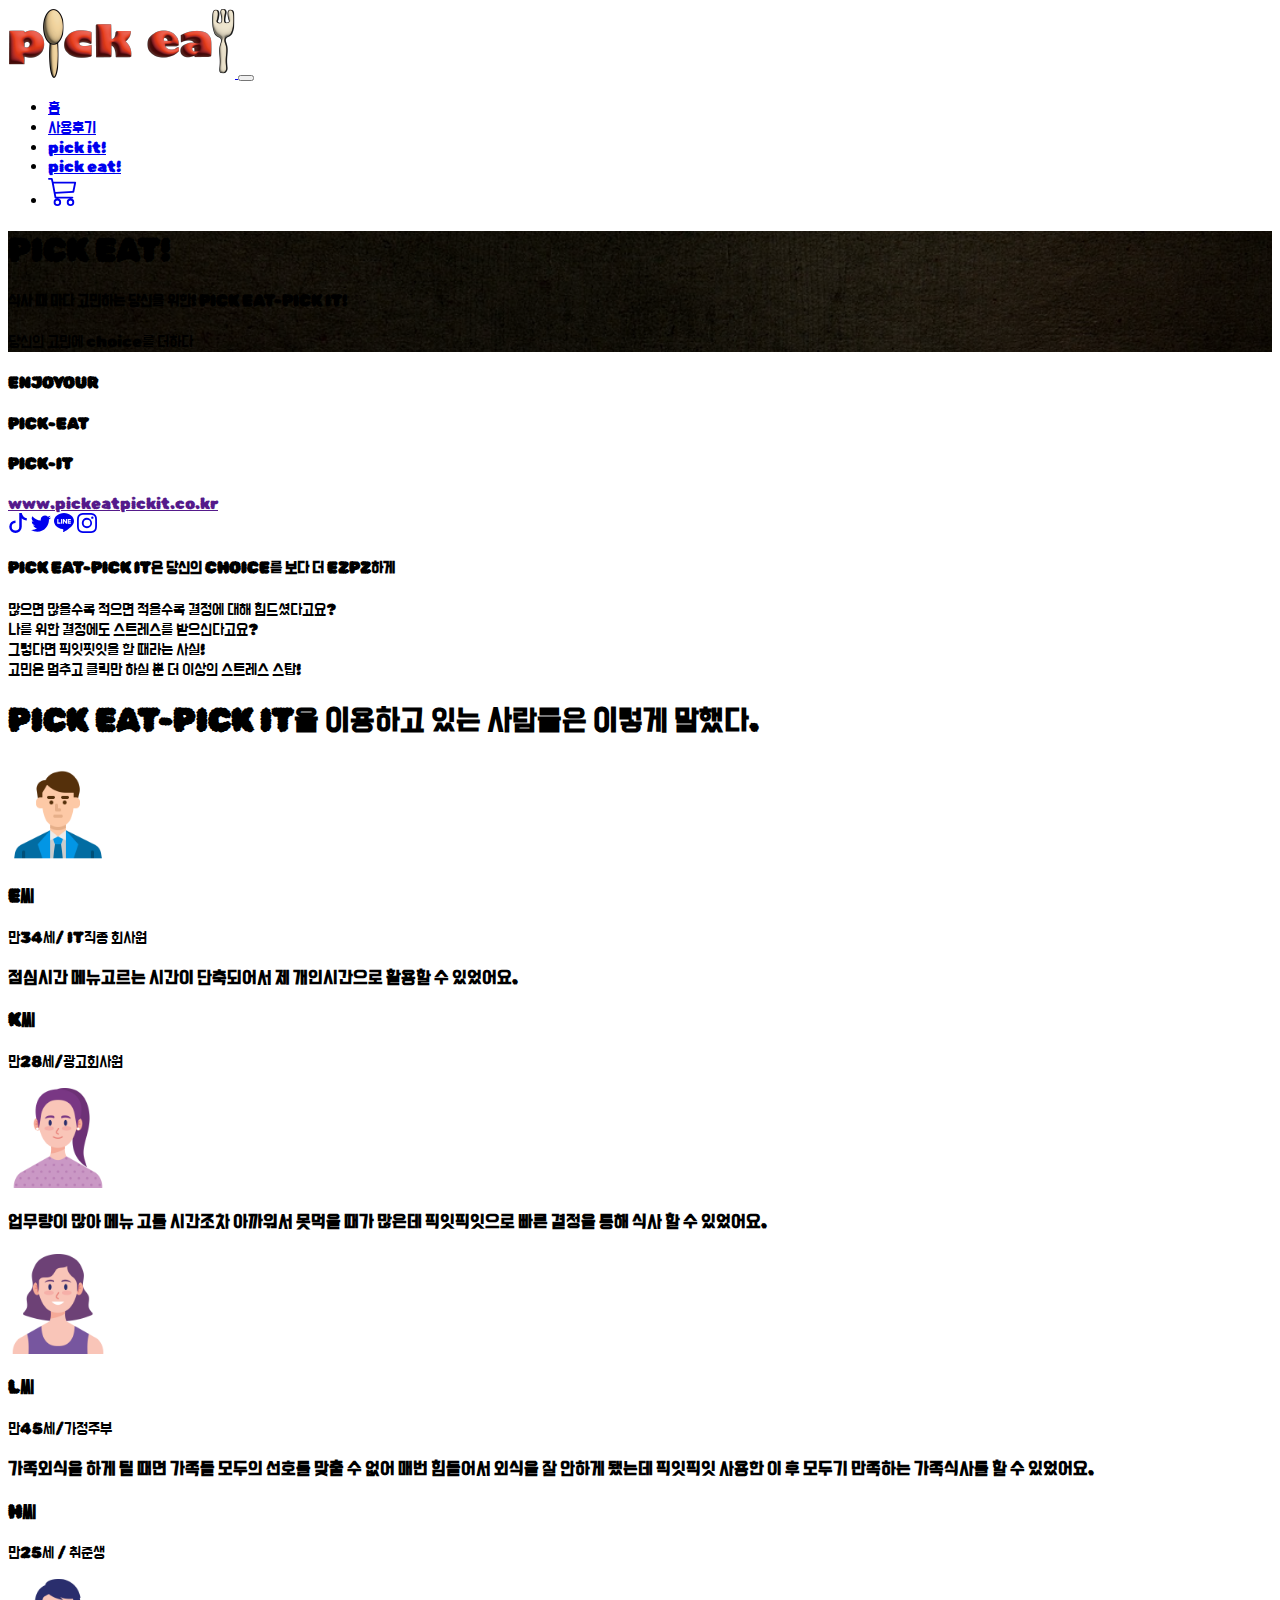
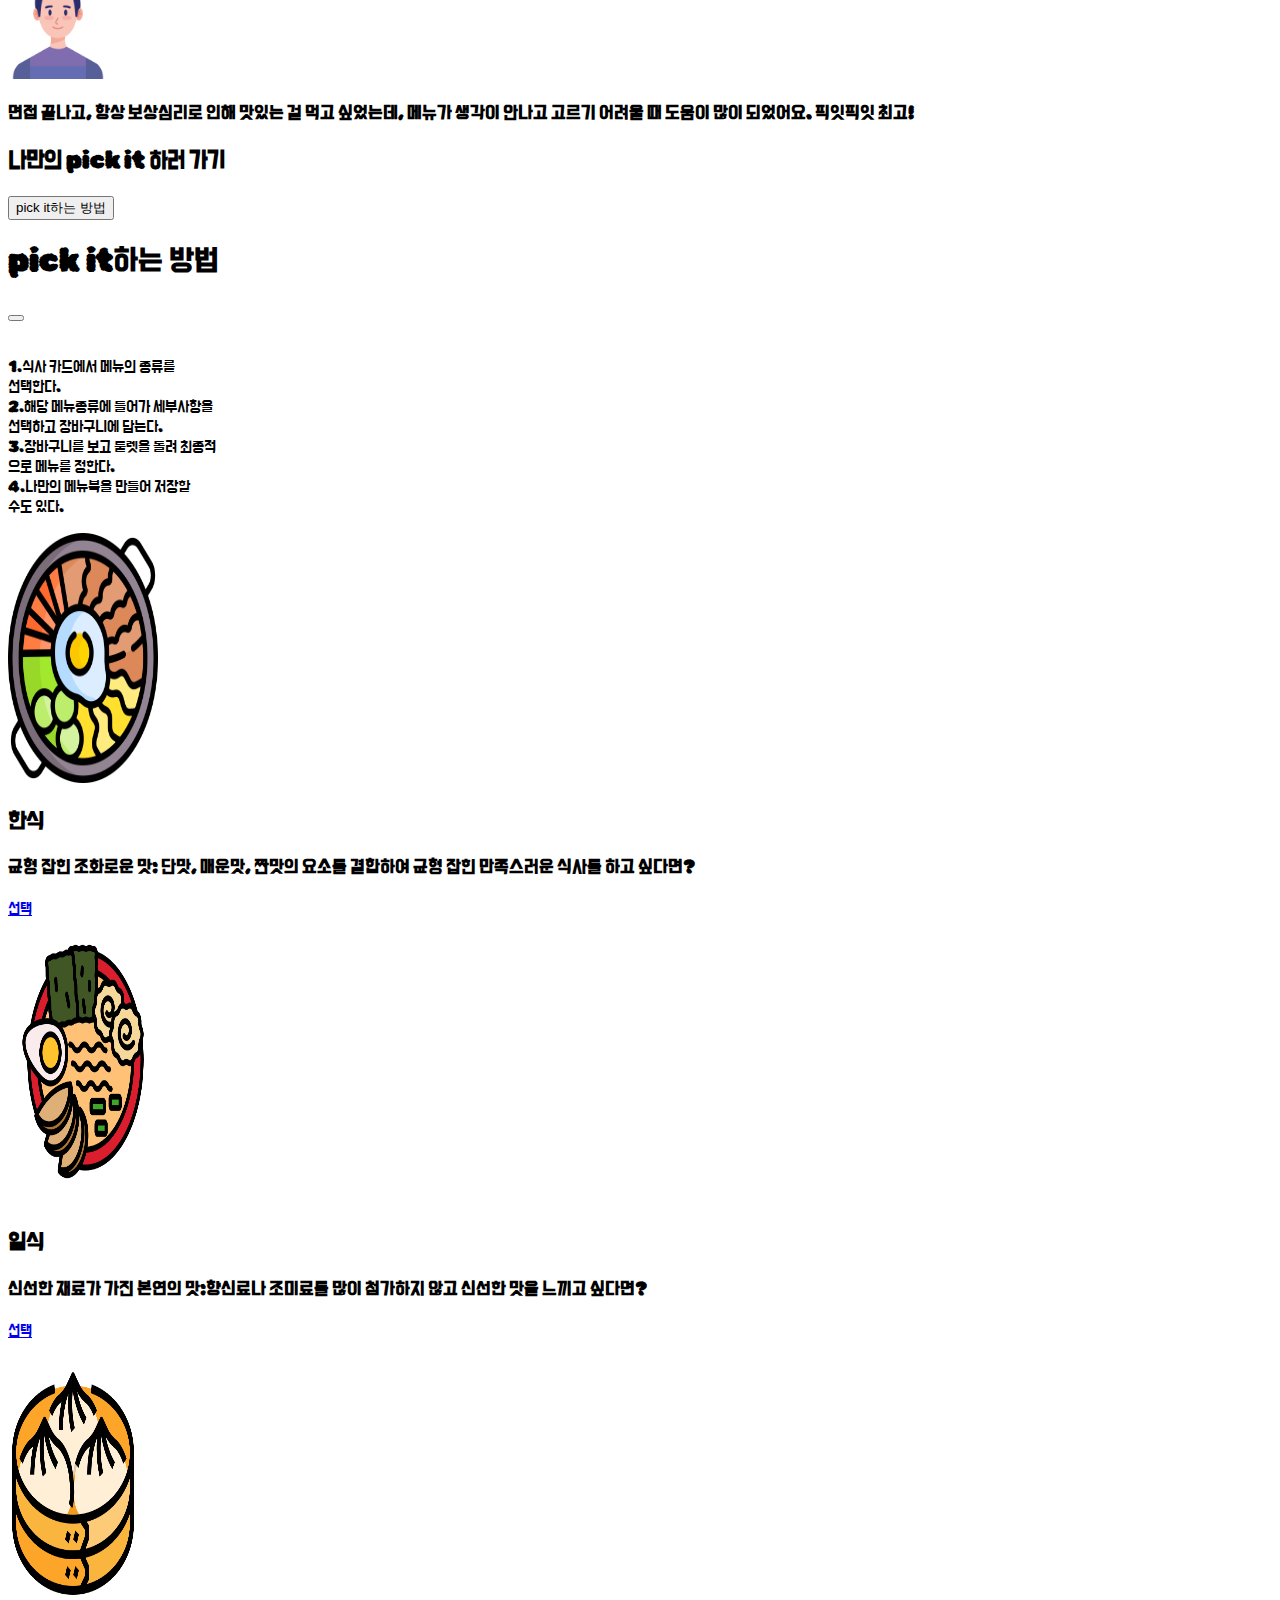
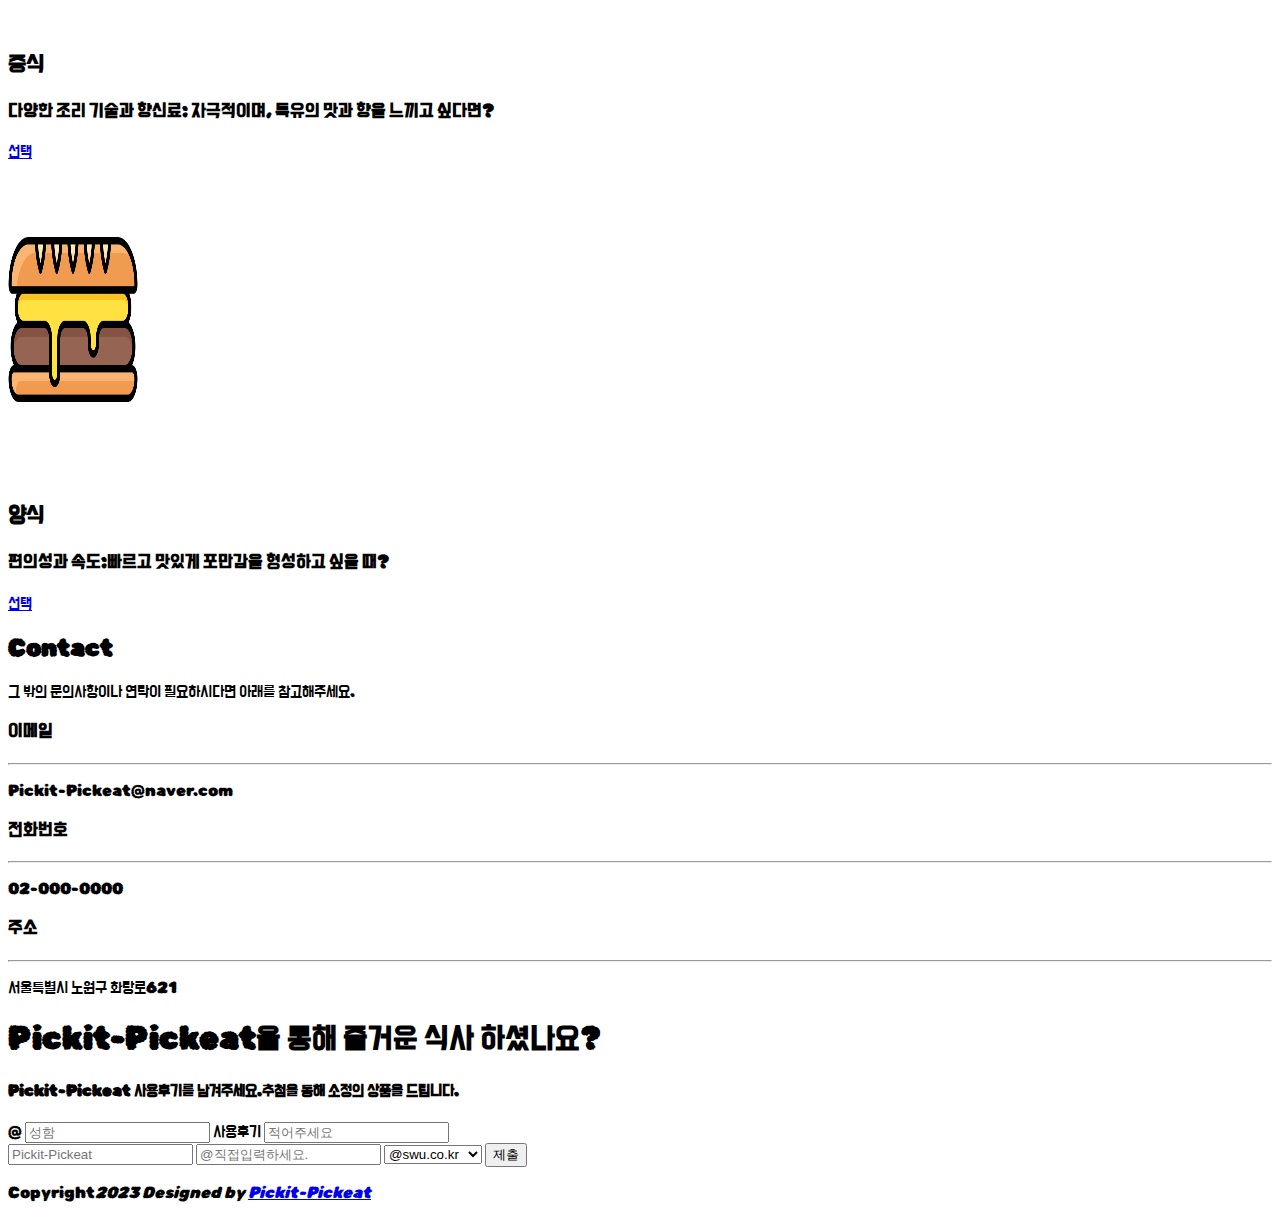
==== index.html @ c5612afc "Add files via upload" ====
<!doctype html>
<html lang="ko">
  <head>
    <meta charset="utf-8">
    <meta name="viewport" content="width=device-width, initial-scale=1">
    <title>PICK EAT!</title>
    <link href="https://cdn.jsdelivr.net/npm/bootstrap@5.3.1/dist/css/bootstrap.min.css" rel="stylesheet" integrity="sha384-4bw+/aepP/YC94hEpVNVgiZdgIC5+VKNBQNGCHeKRQN+PtmoHDEXuppvnDJzQIu9" crossorigin="anonymous">
   <link rel="stylesheet" href="style.css">

   <link rel="preconnect" href="https://fonts.googleapis.com">
   <link rel="preconnect" href="https://fonts.gstatic.com" crossorigin>
   <link href="https://fonts.googleapis.com/css2?family=Gugi&family=Noto+Sans+KR:wght@400;700&display=swap"
       rel="stylesheet">
       <link rel="preconnect" href="https://fonts.googleapis.com">
<link rel="preconnect" href="https://fonts.gstatic.com" crossorigin>
<link href="https://fonts.googleapis.com/css2?family=Concert+One&family=Gugi&family=Rubik+Bubbles&display=swap" rel="stylesheet">
<link rel="preconnect" href="https://fonts.googleapis.com">
<link rel="preconnect" href="https://fonts.gstatic.com" crossorigin>
<link href="https://fonts.googleapis.com/css2?family=Concert+One&family=Gaegu&family=Gugi&family=Rubik+Bubbles&display=swap" rel="stylesheet">
<link rel="preconnect" href="https://fonts.googleapis.com">
<link rel="preconnect" href="https://fonts.gstatic.com" crossorigin>
<link href="https://fonts.googleapis.com/css2?family=Bagel+Fat+One&family=Concert+One&family=Gaegu&family=Gugi&family=Rubik+Bubbles&display=swap" rel="stylesheet">
<link rel="preconnect" href="https://fonts.googleapis.com">
<link rel="preconnect" href="https://fonts.gstatic.com" crossorigin>
<link href="https://fonts.googleapis.com/css2?family=Bagel+Fat+One&family=Concert+One&family=Do+Hyeon&family=Gaegu&family=Gugi&family=Rubik+Bubbles&display=swap" rel="stylesheet">
</head>
  <body>
    <nav class="navbar navbar-expand-md bg-warning navbar-warning fixed-top">
      <div class="container">

          <a class="nav-link" href="index.html"id="home">
              <img src="fhrh.png" alt="로고">
                  </a>

          <button class="navbar-toggler" type="button" data-bs-toggle="collapse" data-bs-target="#nav-menu"
              aria-controls="nav-menu" aria-expanded="false" aria-label="메뉴">
              <span class="navbar-toggler-icon"></span>
          </button>

          <div class="collapse navbar-collapse" id="nav-menu">
              <ul class="navbar-nav ms-auto my-2">
                  <li class="nav-item"><a class="nav-link" href="index.html" >홈</a></li>
                  <li class="nav-item"><a class="nav-link" href="#review" >사용후기</a></li>
                  <li class="nav-item"><a class="nav-link" href="#pickit">pick it!</a></li>
                  <li class="nav-item"><a class="nav-link" href="#pickeat">pick eat!</a></li>
                  <li class="nav-item"><a class="nav-link"  href="장바구니.html" target="_self"><svg xmlns="http://www.w3.org/2000/svg" width="30" height="30" fill="currentColor" class="bi bi-cart3" viewBox="0 0 16 16">
                    <path d="M0 1.5A.5.5 0 0 1 .5 1H2a.5.5 0 0 1 .485.379L2.89 3H14.5a.5.5 0 0 1 .49.598l-1 5a.5.5 0 0 1-.465.401l-9.397.472L4.415 11H13a.5.5 0 0 1 0 1H4a.5.5 0 0 1-.491-.408L2.01 3.607 1.61 2H.5a.5.5 0 0 1-.5-.5zM3.102 4l.84 4.479 9.144-.459L13.89 4H3.102zM5 12a2 2 0 1 0 0 4 2 2 0 0 0 0-4zm7 0a2 2 0 1 0 0 4 2 2 0 0 0 0-4zm-7 1a1 1 0 1 1 0 2 1 1 0 0 1 0-2zm7 0a1 1 0 1 1 0 2 1 1 0 0 1 0-2z"/>
                  </svg></a></li>
              </ul>
          </div>
      </div>
  </nav>


  <header class="vh-100 text-white d-flex flex-column justify-content-center align-items-center" id="home">
    <h1 class="display-3 fw-bold mb-5">PICK EAT!</h1>
    <h4 class="fs-2 mb-3">식사 때 마다 고민하는 당신을 위한! PICK EAT-PICK IT!</h4>
    <p class="lead mb-5">당신의 고민에 choice를 더하다</p>
  </header>

<section class="container py-5" id="sns-links">
<div class="container text-start py-5">
  <div class="row">
   <div class="col-4 fw-bold"> <h4>ENJOYOUR</h4>
    <h4 >PICK-EAT</h4>
    <h4 >PICK-IT</h4>
    <a href="">www.pickeatpickit.co.kr</a></br>
    <a href="https://www.tiktok.com/explore" target="_blank"><svg xmlns="http://www.w3.org/2000/svg" width="20" height="20" fill="currentColor" class="bi bi-tiktok" viewBox="0 0 16 16">
      <path d="M9 0h1.98c.144.715.54 1.617 1.235 2.512C12.895 3.389 13.797 4 15 4v2c-1.753 0-3.07-.814-4-1.829V11a5 5 0 1 1-5-5v2a3 3 0 1 0 3 3V0Z"/>
    </svg></a>
    <a href="https://twitter.com/"target="_blank"><svg xmlns="http://www.w3.org/2000/svg" width="20" height="20" fill="currentColor" class="bi bi-twitter" viewBox="0 0 16 16">
      <path d="M5.026 15c6.038 0 9.341-5.003 9.341-9.334 0-.14 0-.282-.006-.422A6.685 6.685 0 0 0 16 3.542a6.658 6.658 0 0 1-1.889.518 3.301 3.301 0 0 0 1.447-1.817 6.533 6.533 0 0 1-2.087.793A3.286 3.286 0 0 0 7.875 6.03a9.325 9.325 0 0 1-6.767-3.429 3.289 3.289 0 0 0 1.018 4.382A3.323 3.323 0 0 1 .64 6.575v.045a3.288 3.288 0 0 0 2.632 3.218 3.203 3.203 0 0 1-.865.115 3.23 3.23 0 0 1-.614-.057 3.283 3.283 0 0 0 3.067 2.277A6.588 6.588 0 0 1 .78 13.58a6.32 6.32 0 0 1-.78-.045A9.344 9.344 0 0 0 5.026 15z"/>
    </svg></a>
<a href="https://line.me/ko/?utm_source=naver&utm_medium=cpc&utm_campaign=brandsearch&utm_content=homelink"target="_blank"><svg xmlns="http://www.w3.org/2000/svg" width="20" height="20" fill="currentColor" class="bi bi-line" viewBox="0 0 16 16">
  <path d="M8 0c4.411 0 8 2.912 8 6.492 0 1.433-.555 2.723-1.715 3.994-1.678 1.932-5.431 4.285-6.285 4.645-.83.35-.734-.197-.696-.413l.003-.018.114-.685c.027-.204.055-.521-.026-.723-.09-.223-.444-.339-.704-.395C2.846 12.39 0 9.701 0 6.492 0 2.912 3.59 0 8 0ZM5.022 7.686H3.497V4.918a.156.156 0 0 0-.155-.156H2.78a.156.156 0 0 0-.156.156v3.486c0 .041.017.08.044.107v.001l.002.002.002.002a.154.154 0 0 0 .108.043h2.242c.086 0 .155-.07.155-.156v-.56a.156.156 0 0 0-.155-.157Zm.791-2.924a.156.156 0 0 0-.156.156v3.486c0 .086.07.155.156.155h.562c.086 0 .155-.07.155-.155V4.918a.156.156 0 0 0-.155-.156h-.562Zm3.863 0a.156.156 0 0 0-.156.156v2.07L7.923 4.832a.17.17 0 0 0-.013-.015v-.001a.139.139 0 0 0-.01-.01l-.003-.003a.092.092 0 0 0-.011-.009h-.001L7.88 4.79l-.003-.002a.029.029 0 0 0-.005-.003l-.008-.005h-.002l-.003-.002-.01-.004-.004-.002a.093.093 0 0 0-.01-.003h-.002l-.003-.001-.009-.002h-.006l-.003-.001h-.004l-.002-.001h-.574a.156.156 0 0 0-.156.155v3.486c0 .086.07.155.156.155h.56c.087 0 .157-.07.157-.155v-2.07l1.6 2.16a.154.154 0 0 0 .039.038l.001.001.01.006.004.002a.066.066 0 0 0 .008.004l.007.003.005.002a.168.168 0 0 0 .01.003h.003a.155.155 0 0 0 .04.006h.56c.087 0 .157-.07.157-.155V4.918a.156.156 0 0 0-.156-.156h-.561Zm3.815.717v-.56a.156.156 0 0 0-.155-.157h-2.242a.155.155 0 0 0-.108.044h-.001l-.001.002-.002.003a.155.155 0 0 0-.044.107v3.486c0 .041.017.08.044.107l.002.003.002.002a.155.155 0 0 0 .108.043h2.242c.086 0 .155-.07.155-.156v-.56a.156.156 0 0 0-.155-.157H11.81v-.589h1.525c.086 0 .155-.07.155-.156v-.56a.156.156 0 0 0-.155-.157H11.81v-.589h1.525c.086 0 .155-.07.155-.156Z"/>
</svg></a>
<a href="https://www.instagram.com/"><svg xmlns="http://www.w3.org/2000/svg" width="20" height="20" fill="currentColor" class="bi bi-instagram" viewBox="0 0 16 16">
  <path d="M8 0C5.829 0 5.556.01 4.703.048 3.85.088 3.269.222 2.76.42a3.917 3.917 0 0 0-1.417.923A3.927 3.927 0 0 0 .42 2.76C.222 3.268.087 3.85.048 4.7.01 5.555 0 5.827 0 8.001c0 2.172.01 2.444.048 3.297.04.852.174 1.433.372 1.942.205.526.478.972.923 1.417.444.445.89.719 1.416.923.51.198 1.09.333 1.942.372C5.555 15.99 5.827 16 8 16s2.444-.01 3.298-.048c.851-.04 1.434-.174 1.943-.372a3.916 3.916 0 0 0 1.416-.923c.445-.445.718-.891.923-1.417.197-.509.332-1.09.372-1.942C15.99 10.445 16 10.173 16 8s-.01-2.445-.048-3.299c-.04-.851-.175-1.433-.372-1.941a3.926 3.926 0 0 0-.923-1.417A3.911 3.911 0 0 0 13.24.42c-.51-.198-1.092-.333-1.943-.372C10.443.01 10.172 0 7.998 0h.003zm-.717 1.442h.718c2.136 0 2.389.007 3.232.046.78.035 1.204.166 1.486.275.373.145.64.319.92.599.28.28.453.546.598.92.11.281.24.705.275 1.485.039.843.047 1.096.047 3.231s-.008 2.389-.047 3.232c-.035.78-.166 1.203-.275 1.485a2.47 2.47 0 0 1-.599.919c-.28.28-.546.453-.92.598-.28.11-.704.24-1.485.276-.843.038-1.096.047-3.232.047s-2.39-.009-3.233-.047c-.78-.036-1.203-.166-1.485-.276a2.478 2.478 0 0 1-.92-.598 2.48 2.48 0 0 1-.6-.92c-.109-.281-.24-.705-.275-1.485-.038-.843-.046-1.096-.046-3.233 0-2.136.008-2.388.046-3.231.036-.78.166-1.204.276-1.486.145-.373.319-.64.599-.92.28-.28.546-.453.92-.598.282-.11.705-.24 1.485-.276.738-.034 1.024-.044 2.515-.045v.002zm4.988 1.328a.96.96 0 1 0 0 1.92.96.96 0 0 0 0-1.92zm-4.27 1.122a4.109 4.109 0 1 0 0 8.217 4.109 4.109 0 0 0 0-8.217zm0 1.441a2.667 2.667 0 1 1 0 5.334 2.667 2.667 0 0 1 0-5.334z"/>
</svg></a></div>
   <div class="col-6 lead text-muted text-end" ><h4>PICK EAT-PICK IT은 당신의 CHOICE를 보다 더 EZPZ하게</h4>
  <p>많으면 많을수록 적으면 적을수록 결정에 대해 힘드셨다고요? </br>나를 위한 결정에도 스트레스를 받으신다고요? </br>그렇다면 픽잇핏잇을 할 때라는 사실! </br>고민은 멈추고 클릭만 하실 뿐 더 이상의 스트레스 스탑!</p></div>
</section>
    <section class="container overflow-hidden py-5" id="review">
      <div class="container text-start py-5">
    <h1 class="display-6 fw-bold mb-3 text-center">PICK EAT-PICK IT을 이용하고 있는 사람들은 이렇게 말했다.</h1>
      </div>
      <div class="row mb-5 g-4">
      <div class="col-md-6">
          <div class="card-hover shadow rounded p-4">
              <div class="d-flex align-items-center py-3">
                  <img src="bussiness-man.png" width="100" height="100" class="rounded-circle">
                  <div class="ms-3">
                      <h3 class="fw-bold">E씨</h3>
                      <p class="text-muted">만34세/ IT직종 회사원</p>
                  </div>
              </div>
              <h3>점심시간 메뉴고르는 시간이 단축되어서 제 개인시간으로 활용할 수 있었어요.</h3>
          </div>
      </div>
      <div class="col-md-6">
          <div class="card-hover shadow rounded p-4">
              <div class="d-flex justify-content-end align-items-center py-3">
                  <div class="text-end me-3">
                      <h3 class="fw-bold">K씨</h3>
                      <p class="text-muted">만28세/광고회사원</p>
                  </div>
                  <img src="girl.png" alt="서비스 2"width="100" height="100" class="rounded-circle">
              </div>
              <h3>업무량이 많아 메뉴 고를 시간조차 아까워서 못먹을 때가 많은데 픽잇픽잇으로 빠른 결정을 통해 식사 할 수 있었어요. </h3>
          </div>
      </div>

      <div class="col-md-6">
        <div class="card-hover shadow rounded p-4">
            <div class="d-flex align-items-center py-3">
                <img src="girl (2).png" width="100" height="100" alt="서비스 3" class="rounded-circle">
                <div class="ms-3">
                    <h3 class="fw-bold">L씨</h3>
                    <p class="text-muted">만45세/가정주부</p>
                </div>
            </div>
            <h3>가족외식을 하게 될 때면 가족들 모두의 선호를 맞출 수 없어 매번 힘들어서 외식을 잘 안하게 됐는데 픽잇픽잇 사용한 이 후 모두기 만족하는 가족식사를 할 수 있었어요.</h3>
        </div>
    </div>

   <div class="col-md-6">
    <div class="card-hover shadow rounded p-4">
        <div class="d-flex justify-content-end align-items-center py-3">
            <div class="text-end me-3">
                <h3 class="fw-bold">H씨</h3>
                <p class="text-muted">만25세 / 취준생</p>
            </div>
            <img src="boy.png"width="100" height="100"  alt="서비스 4" class="rounded-circle">
        </div>
        <h3>면접 끝나고, 항상 보상심리로 인해 맛있는 걸 먹고 싶었는데, 메뉴가 생각이 안나고 고르기 어려울 때 도움이 많이 되었어요. 픽잇픽잇 최고!</h3>
    </div>
</div>
</div>
</section>
        
            
          
<section class="bg-dark py-5" id="pickit" >
    <div class="container overflow-hidden">
        <div class="text-center text-white py-5">
            <h2 class="fw-bold mb-3">나만의 pick it 하러 가기</h2>

            <button type="button" data-bs-toggle="modal" data-bs-target="#bestmenuModal"
            class="btn btn-outline-warning rounded-pill"> pick it하는 방법</button>
        <div class="modal fade" id="bestmenuModal" tabindex="-1" aria-labelledby="bestmenuModalLabel"
            aria-hidden="true">
            <div class="modal-dialog modal-sm modal-dialog-scrollable">
                <div class="modal-content">
                    <div class="modal-header">
                        <h1 class="modal-title text-dark fs-5" id="bestmenuModalLabel"> pick it하는 방법</h1>
                        <button type="button" class="btn-close" data-bs-dismiss="modal" aria-label="닫기"></button>
                    </div>
                    <div class="modal-body">
                        <img src="images/bestmenu.jpg" alt="" class="img-fluid">
                        <p class="text-muted">
                          1.식사 카드에서 메뉴의 종류를</br> 선택한다.</br>
                          2.해당 메뉴종류에 들어가 세부사항을 </br>선택하고 장바구니에 담는다.</br>
                          3.장바구니를 보고 룰렛을 돌려 최종적</br>으로 메뉴를 정한다.</br>
                          4.나만의 메뉴북을 만들어 저장할</br> 수도 있다.
                        </p>
                    
                </div>
            </div>
        </div>
        </div>
    </div>
    </div>
      <div class="row pb-5 gy-4">
          <div class="col-sm-6 col-lg">
              <div class="card">
                  <img src="gkstlr.png" alt="한식" width="150" height="250" class="card-img-top rounded">
                  <div class="card-body text-center fw-bold">
                      <h2 class="card-title fs-4 fw-bold">한식</h2>
                      <h3 class="card-text fw-bold">균형 잡힌 조화로운 맛: 단맛, 매운맛, 짠맛의 요소를 결합하여 균형 잡힌 만족스러운 식사를 하고 싶다면?</h3>
                      <a href="gkstlr.html" class="btn btn-warning btn-sm fw-bold">선택</a>
                  </div>
              </div>
          </div>

          <div class="col-sm-6 col-lg">
              <div class="card">
                  <img src="dlftlr.png" alt="일식" width="150" height="285"  class="card-img-top rounded">
                  <div class="card-body text-center">
                      <h2 class="card-title fs-4 fw-bold">일식</h2>
                      <h3 class="card-text fw-bold">신선한 재료가 가진 본연의 맛:향신료나 조미료를 많이 첨가하지 않고 신선한 맛을 느끼고 싶다면?
                        </h3>
                      <a href="dlftlrdl.html" class="btn btn-warning btn-sm fw-bold">선택</a>
                  </div>
              </div>
          </div>

          <div class="col-sm-6 col-lg">
              <div class="card">
                  <img src="wndtlr.png" alt="중식"width="130" height="285"  class="card-img-top rounded">
                  <div class="card-body text-center">
                      <h2 class="card-title fs-4 fw-bold">중식</h2>
                      <h3 class="card-text fw-bold">다양한 조리 기술과 향신료: 자극적이며, 특유의 맛과 향을 느끼고 싶다면? </h3>
                      <a href="wndtlrdl.html" class="btn btn-warning btn-sm fw-bold">선택</a>
                  </div>
              </div>
          </div>

          <div class="col-sm-6 col-lg">
              <div class="card">
                  <img src="didtlr.png" alt="양식"width="130" height="315"   class="card-img-top rounded">
                  <div class="card-body text-center">
                      <h2 class="card-title fs-4 fw-bold">양식</h2>
                      <h3 class="card-text fw-bold">편의성과 속도:빠르고 맛있게 포만감을 형성하고 싶을 때?</h3>
                      <a href="didtlrdl.html" class="btn btn-warning btn-sm fw-bold">선택</a>
                  </div>
              </div>
          </div>
      </div>

  </section>

<section class="container overflow-hidden py-5 text-center" id="contact">

  <div class="py-5">
      <h2 class="fw-bold">Contact</h2>
      <p class="lead text-muted">그 밖의 문의사항이나 연락이 필요하시다면 아래를 참고해주세요.</p>
  </div>
  <div class="row py-5 gy-3">
      <div class="col-md-4">
          <div class="shadow p-4 border-bottom border-4 border-warning">
              <i class="bi bi-envelope-heart fs-5 text-warning"></i>
              <h3 class="fw-bold fs-5 py-2">이메일</h3>
              <hr>
              <p class="text-muted">Pickit-Pickeat@naver.com</p>
          </div>
      </div>

      <div class="col-md-4">
          <div class="shadow p-4 border-bottom border-4 border-success">
              <i class="bi bi-telephone-fill fs-5 text-success"></i>
              <h3 class="fw-bold fs-5 py-2">전화번호</h3>
              <hr>
              <p class="text-muted">02-000-0000</p>
          </div>
      </div>

      <div class="col-md-4">
          <div class="shadow p-4 border-bottom border-4 border-warning">
              <i class="bi bi-car-front-fill fs-5 text-warning"></i>
              <h3 class="fw-bold fs-5 py-2">주소</h3>
              <hr>
              <p class="text-muted">서울특별시 노원구 화랑로621</p>
          </div>
      </div>
  </div>
</section>

<section class="container py-5" id="pickeat">
  <div class="input-group mb-3">
    
    <h1 class="display-6 fw-bold mb-3 text-center">Pickit-Pickeat을 통해 즐거운 식사 하셨나요?</h1>
    <h4>Pickit-Pickeat 사용후기를 남겨주세요.추첨을 통해 소정의 상품을 드립니다.</h4>
 
    <span class="input-group-text" id="basic-addon1">@</span>
    <input type="text" class="form-control" placeholder="성함" aria-label="Username" aria-describedby="basic-addon1">
    <span class="input-group-text" id="basic-addon1">사용후기</span>
    <input type="text" class="form-control" placeholder="적어주세요" aria-label="후기" aria-describedby="basic-addon1">
 
  </div>
  <div class="input-group mb-3">
    <input type="text" class="form-control" placeholder="Pickit-Pickeat" aria-label="mail" aria-describedby="basic-addon1">
    <input type="text" class="form-control" placeholder="@직접입력하세요." aria-label="입력" aria-describedby="basic-addon1">
    <select class="form-select" id="inputGroupSelect03" aria-label="Example select with button addon">
      <option selected>@swu.co.kr</option>
      <option value="1">@gmail.com</option>
      <option value="2">@daum.net</option>
      <option value="3">@naver.com</option>
    </select>
    <button type="button" class="btn btn-primary" >제출</button>
  </div>
</section>

<footer class="bg-dark text-white">
  <div class="container text-center">
    <p class="py-4 mb-0">Copyright<i class="bi bi-c-circle">2023 Designed by
      <a href="https://www.PickeatPickit.co.kr/" target="_blank"
      class="Rubik Bubbles-font link-warning text-decoration">Pickit-Pickeat</a>
    </i></p>
  </div>
</footer>
  <script src="https://cdn.jsdelivr.net/npm/bootstrap@5.3.1/dist/js/bootstrap.bundle.min.js" integrity="sha384-HwwvtgBNo3bZJJLYd8oVXjrBZt8cqVSpeBNS5n7C8IVInixGAoxmnlMuBnhbgrkm" crossorigin="anonymous"></script>
</body>
</html>
---- style.css ----
header {
    background-image: linear-gradient(to top, rgba(0, 0, 0, 0.8), rgba(0, 0, 0, 0.2)), url(food-366875_1280.jpg);
    background-size: cover;
    background-position: center top;
    background-attachment: fixed;
  
}
body {
    font-family: 'Rubik Bubbles','Do Hyeon','Gaegu', sans-serif;
    h4{text-decoration-color:orange;}
}


 #pickit {
    background-image: linear-gradient( rgba(0, 0, 0, 0.8), rgba(0, 0, 0, 0.2)), url(cothqorud.jpg);
    background-size: cover;
    background-position: center;
    background-attachment: fixed;

}

 

.card-hover:hover {
    background-color: #ffc10726;
}

#장바구니 {
    background-image:  url(장바구니.png);
}
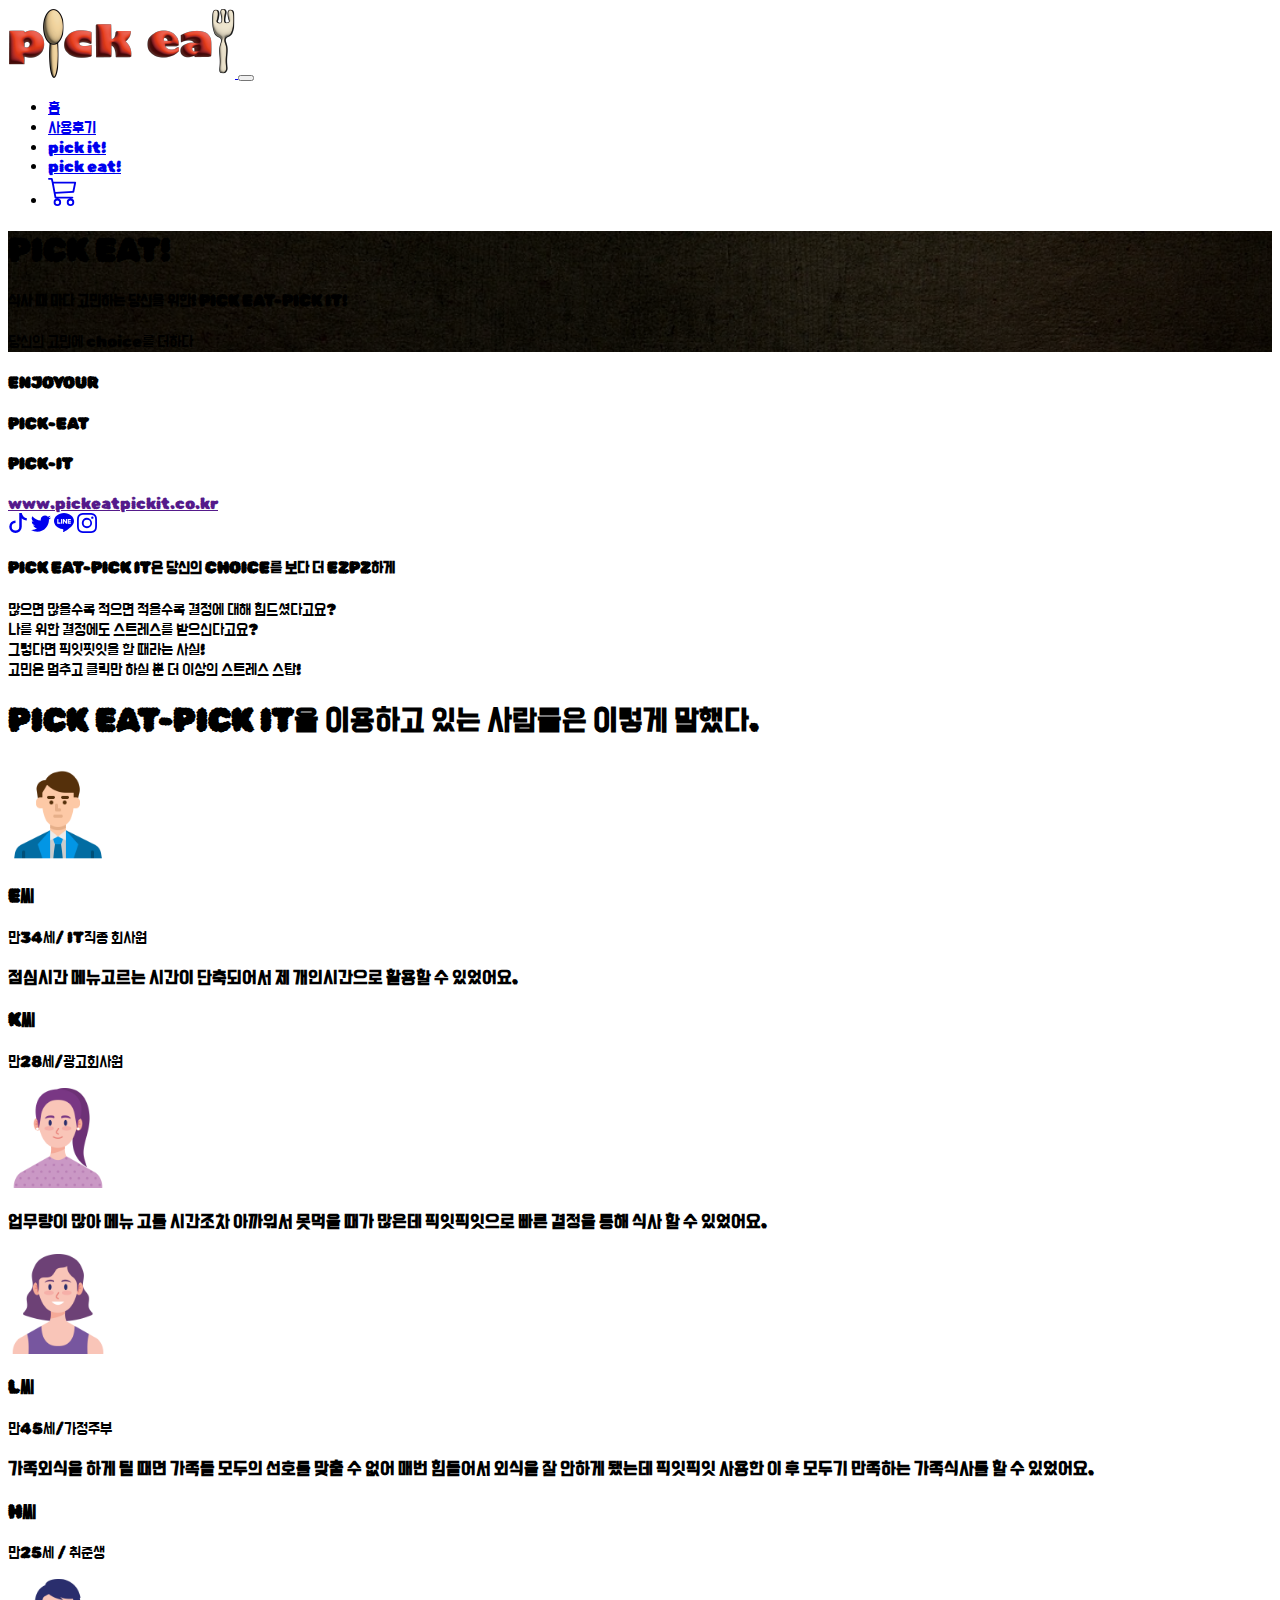
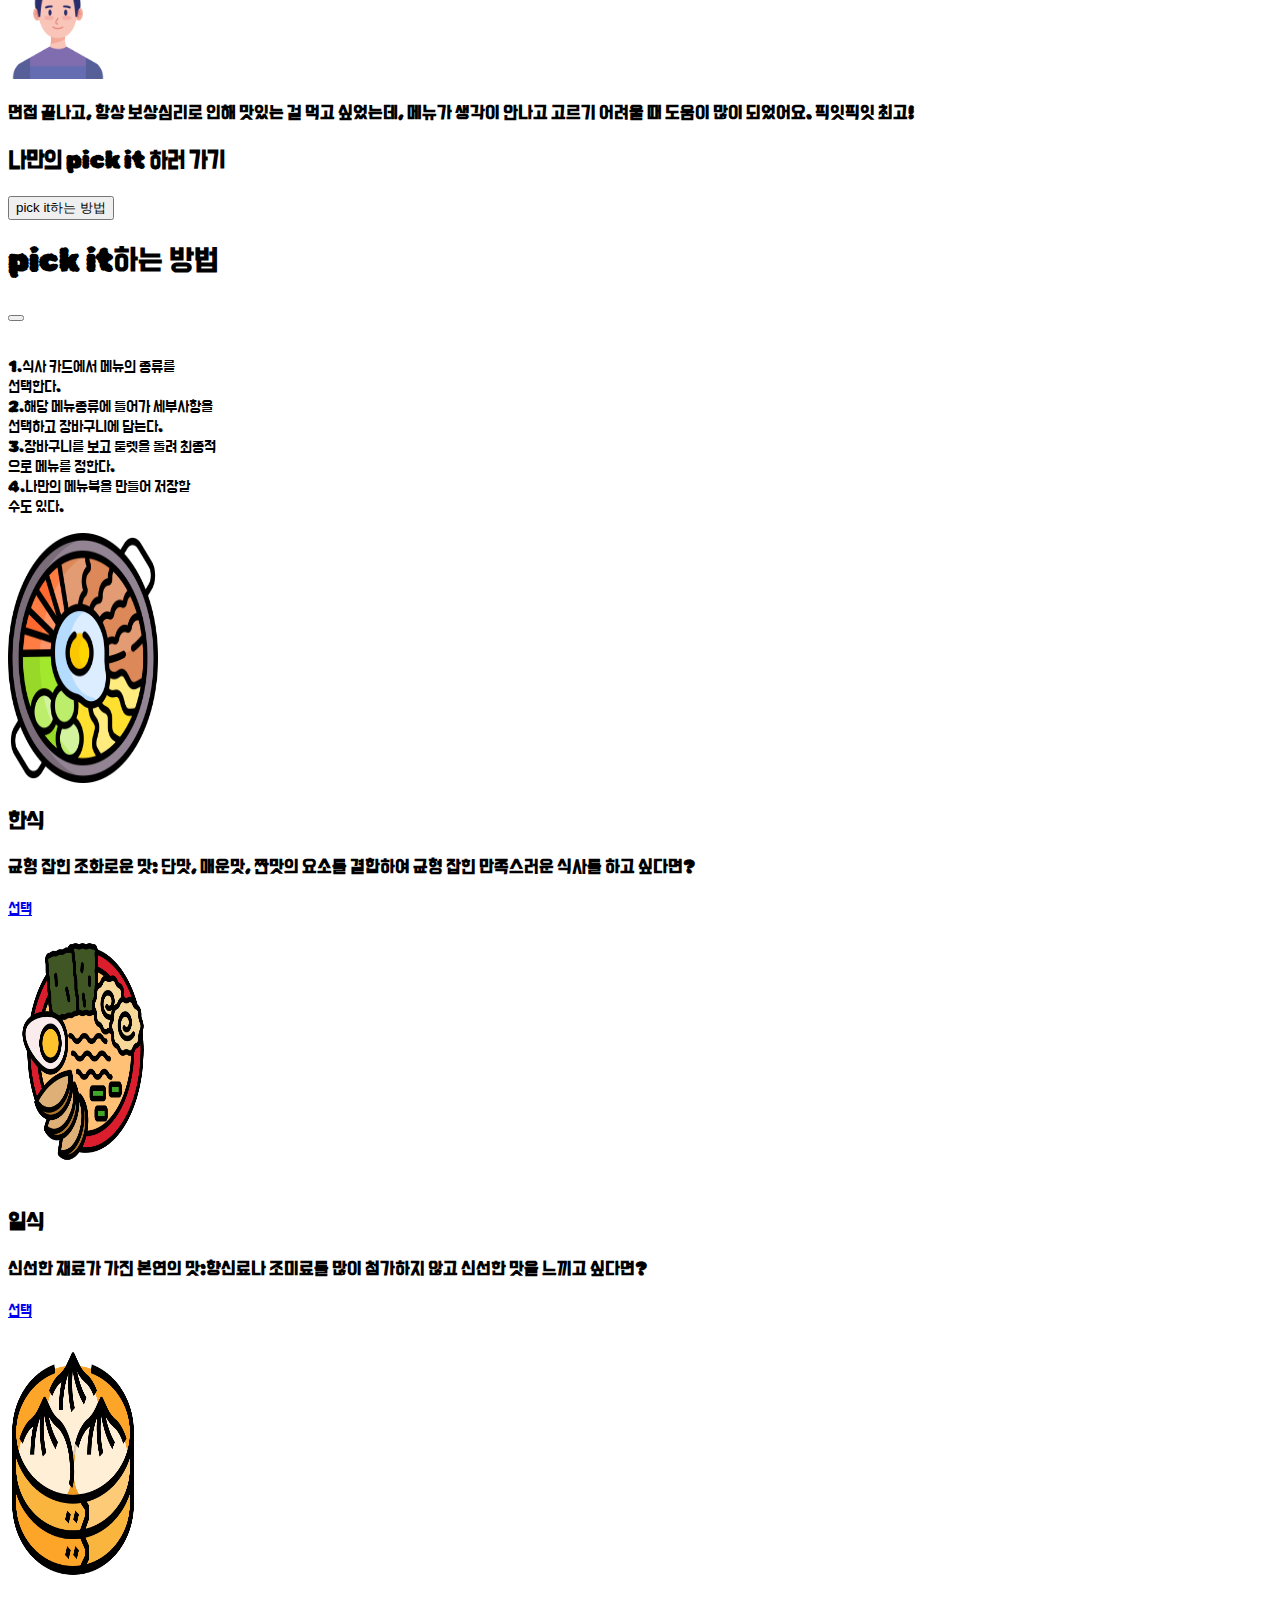
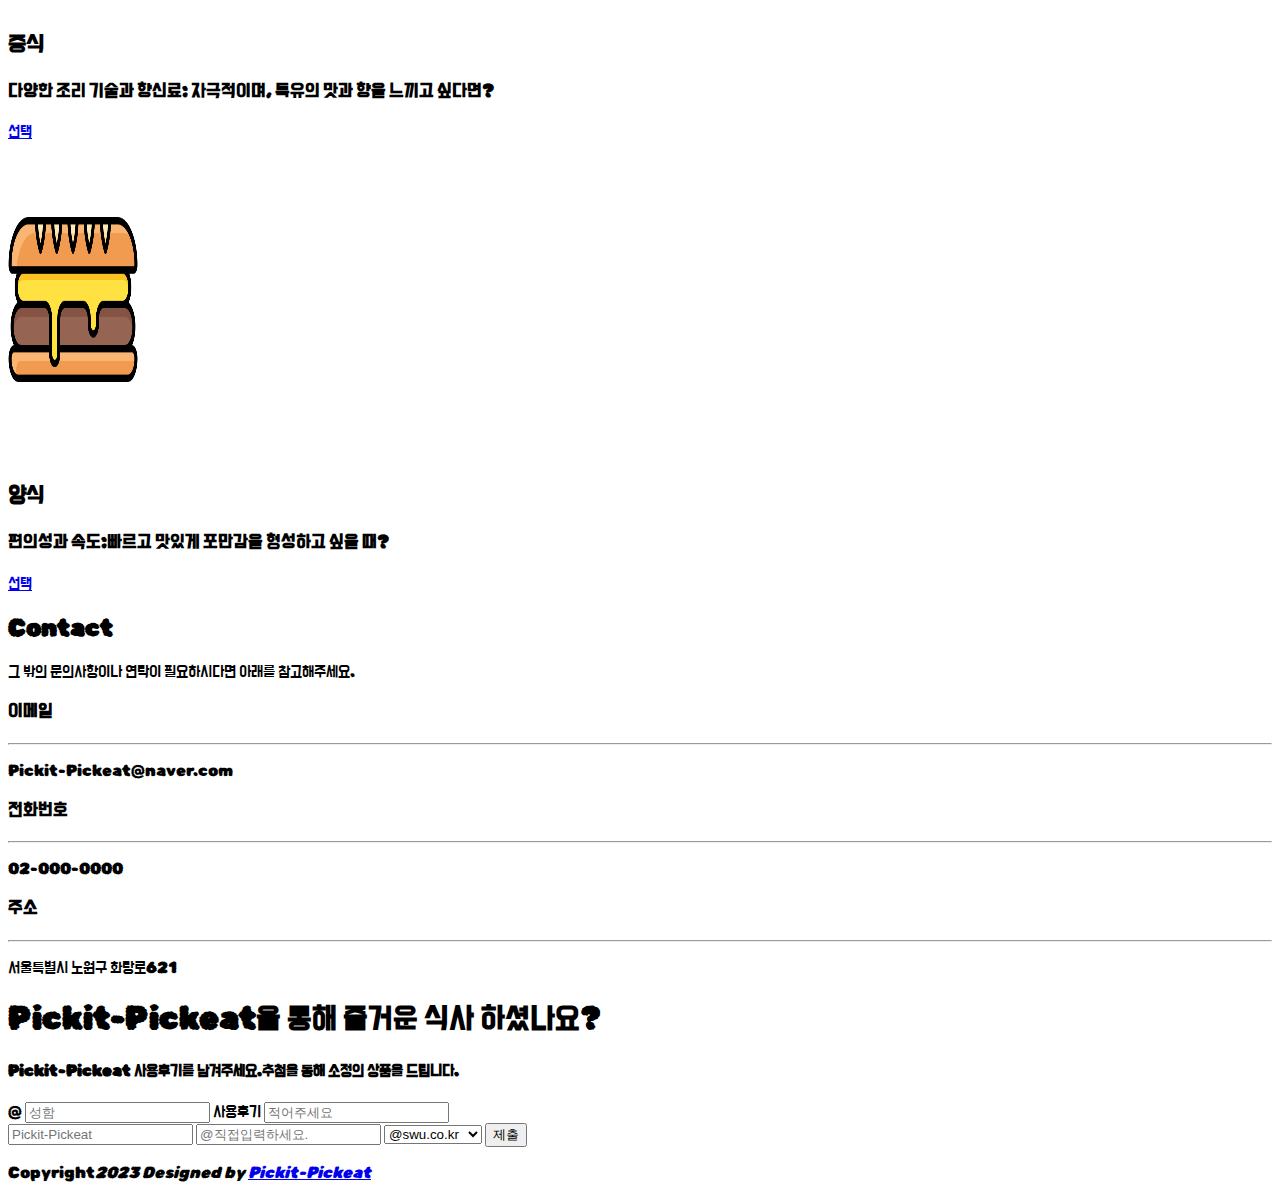
==== commit 87fd3a54: "Update index.html" ====
--- a/index.html
+++ b/index.html
@@ -43,7 +43,7 @@
                   <li class="nav-item"><a class="nav-link" href="#review" >사용후기</a></li>
                   <li class="nav-item"><a class="nav-link" href="#pickit">pick it!</a></li>
                   <li class="nav-item"><a class="nav-link" href="#pickeat">pick eat!</a></li>
-                  <li class="nav-item"><a class="nav-link"  href="장바구니.html" target="_self"><svg xmlns="http://www.w3.org/2000/svg" width="30" height="30" fill="currentColor" class="bi bi-cart3" viewBox="0 0 16 16">
+                  <li class="nav-item"><a class="nav-link"  href="wkdqkrnsl.html" target="_self"><svg xmlns="http://www.w3.org/2000/svg" width="30" height="30" fill="currentColor" class="bi bi-cart3" viewBox="0 0 16 16">
                     <path d="M0 1.5A.5.5 0 0 1 .5 1H2a.5.5 0 0 1 .485.379L2.89 3H14.5a.5.5 0 0 1 .49.598l-1 5a.5.5 0 0 1-.465.401l-9.397.472L4.415 11H13a.5.5 0 0 1 0 1H4a.5.5 0 0 1-.491-.408L2.01 3.607 1.61 2H.5a.5.5 0 0 1-.5-.5zM3.102 4l.84 4.479 9.144-.459L13.89 4H3.102zM5 12a2 2 0 1 0 0 4 2 2 0 0 0 0-4zm7 0a2 2 0 1 0 0 4 2 2 0 0 0 0-4zm-7 1a1 1 0 1 1 0 2 1 1 0 0 1 0-2zm7 0a1 1 0 1 1 0 2 1 1 0 0 1 0-2z"/>
                   </svg></a></li>
               </ul>
@@ -184,7 +184,7 @@
 
           <div class="col-sm-6 col-lg">
               <div class="card">
-                  <img src="dlftlr.png" alt="일식" width="150" height="285"  class="card-img-top rounded">
+                  <img src="dlftlr.png" alt="일식" width="150" height="265"  class="card-img-top rounded">
                   <div class="card-body text-center">
                       <h2 class="card-title fs-4 fw-bold">일식</h2>
                       <h3 class="card-text fw-bold">신선한 재료가 가진 본연의 맛:향신료나 조미료를 많이 첨가하지 않고 신선한 맛을 느끼고 싶다면?
@@ -290,4 +290,4 @@
 </footer>
   <script src="https://cdn.jsdelivr.net/npm/bootstrap@5.3.1/dist/js/bootstrap.bundle.min.js" integrity="sha384-HwwvtgBNo3bZJJLYd8oVXjrBZt8cqVSpeBNS5n7C8IVInixGAoxmnlMuBnhbgrkm" crossorigin="anonymous"></script>
 </body>
-</html>+</html>
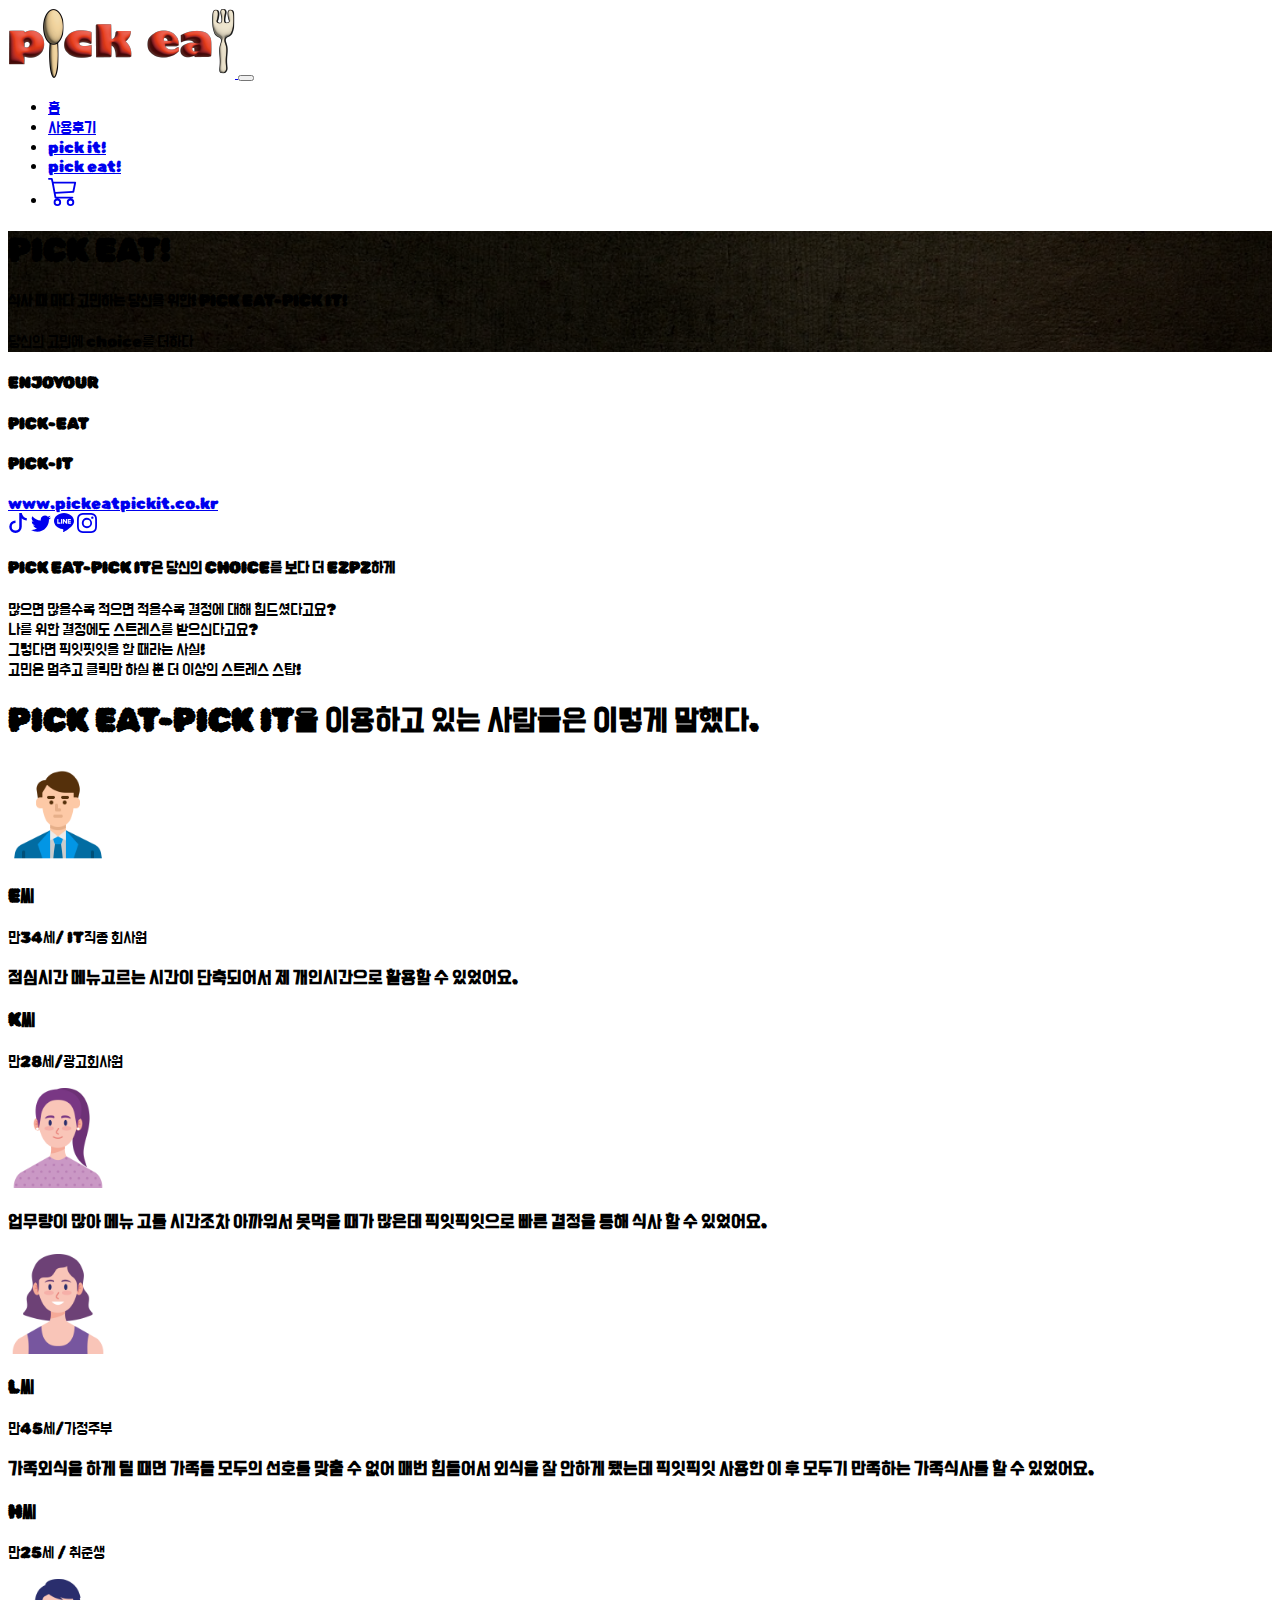
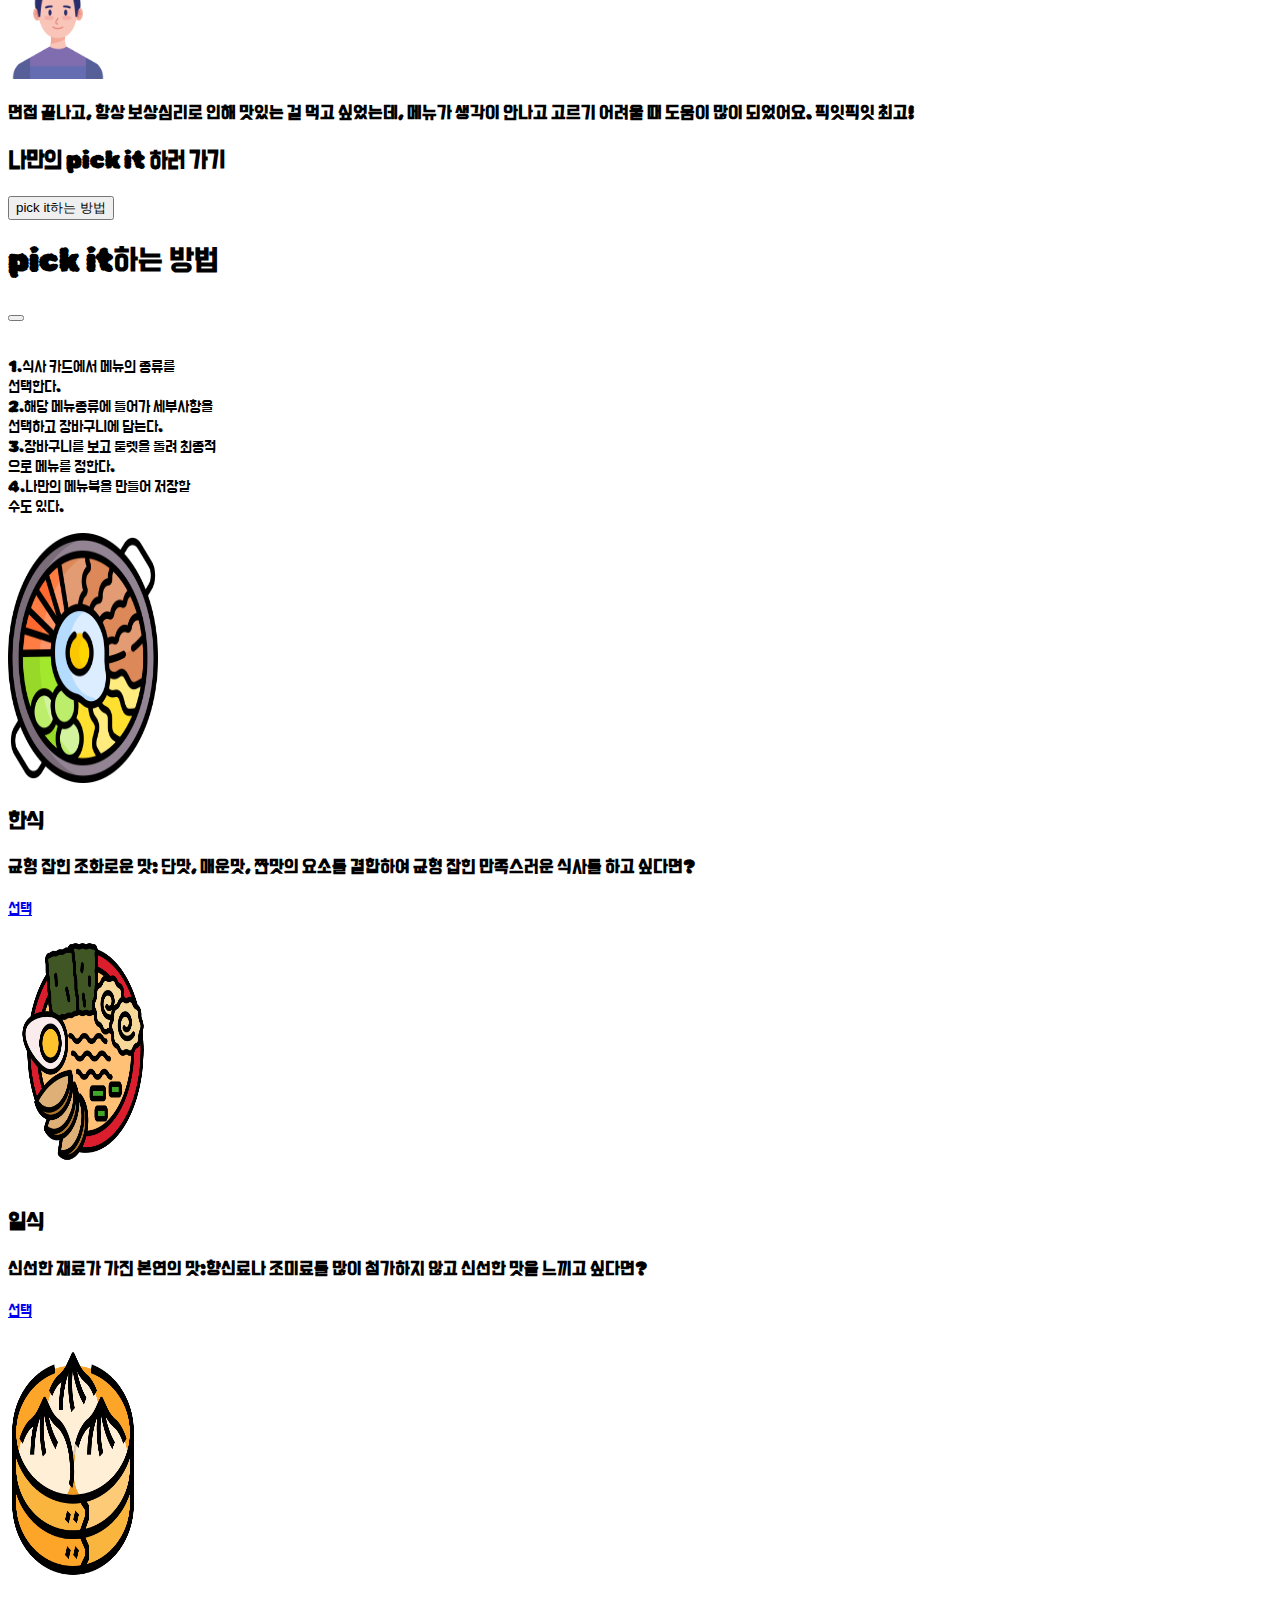
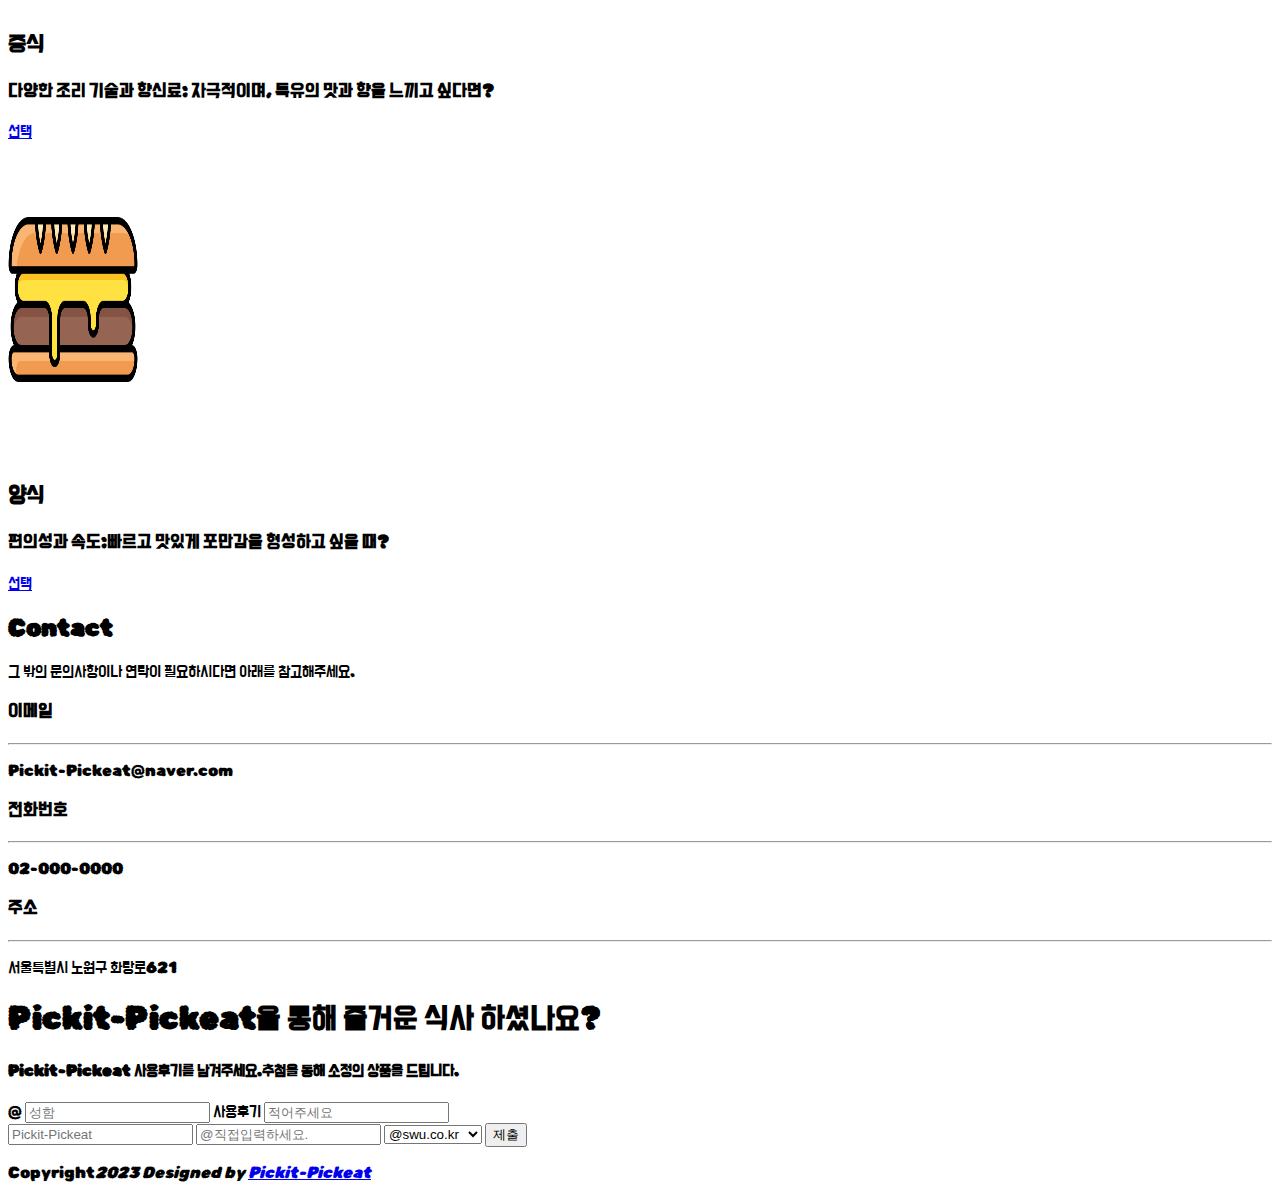
==== commit ef3e504e: "Update index.html" ====
--- a/index.html
+++ b/index.html
@@ -64,7 +64,7 @@
    <div class="col-4 fw-bold"> <h4>ENJOYOUR</h4>
     <h4 >PICK-EAT</h4>
     <h4 >PICK-IT</h4>
-    <a href="">www.pickeatpickit.co.kr</a></br>
+    <a href="https://chaeyeon-eom.github.io/pickeatpickit/">www.pickeatpickit.co.kr</a></br>
     <a href="https://www.tiktok.com/explore" target="_blank"><svg xmlns="http://www.w3.org/2000/svg" width="20" height="20" fill="currentColor" class="bi bi-tiktok" viewBox="0 0 16 16">
       <path d="M9 0h1.98c.144.715.54 1.617 1.235 2.512C12.895 3.389 13.797 4 15 4v2c-1.753 0-3.07-.814-4-1.829V11a5 5 0 1 1-5-5v2a3 3 0 1 0 3 3V0Z"/>
     </svg></a>
@@ -283,7 +283,7 @@
 <footer class="bg-dark text-white">
   <div class="container text-center">
     <p class="py-4 mb-0">Copyright<i class="bi bi-c-circle">2023 Designed by
-      <a href="https://www.PickeatPickit.co.kr/" target="_blank"
+      <a href="https://chaeyeon-eom.github.io/pickeatpickit/" target="_blank"
       class="Rubik Bubbles-font link-warning text-decoration">Pickit-Pickeat</a>
     </i></p>
   </div>
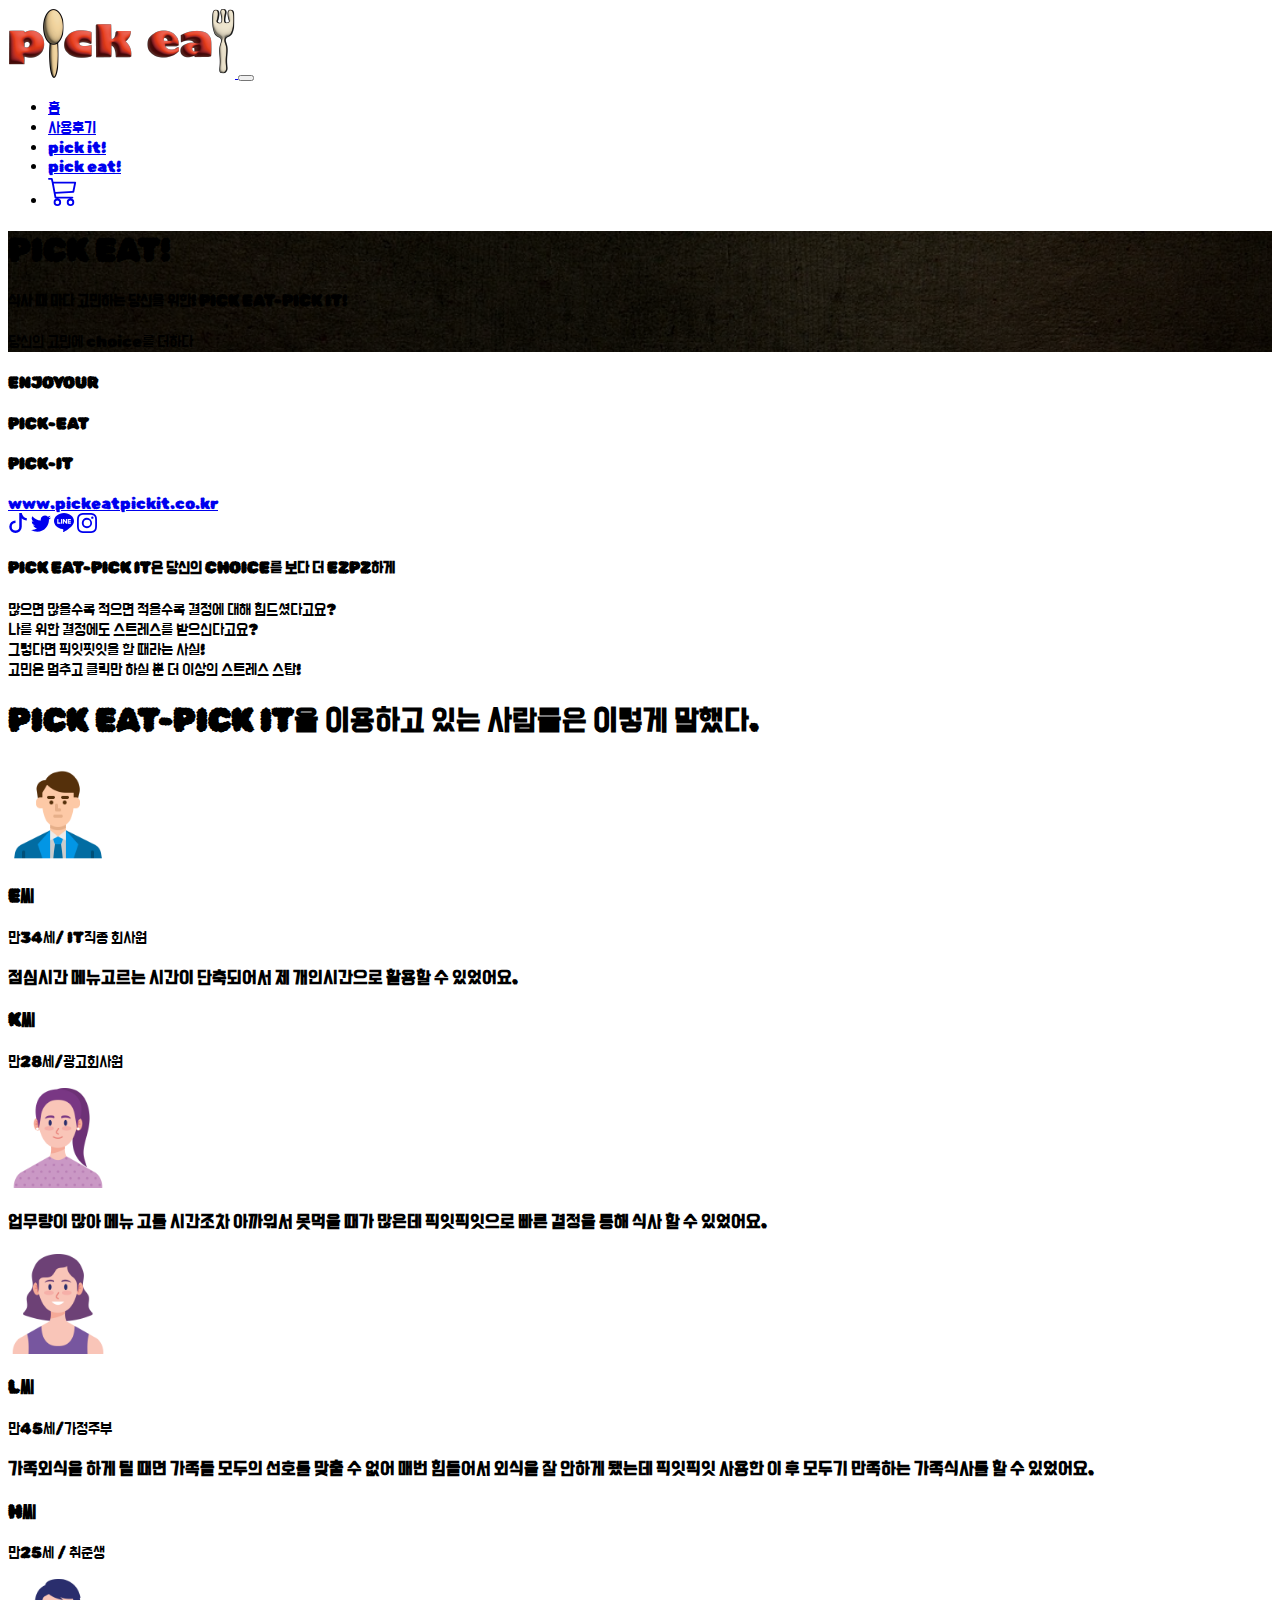
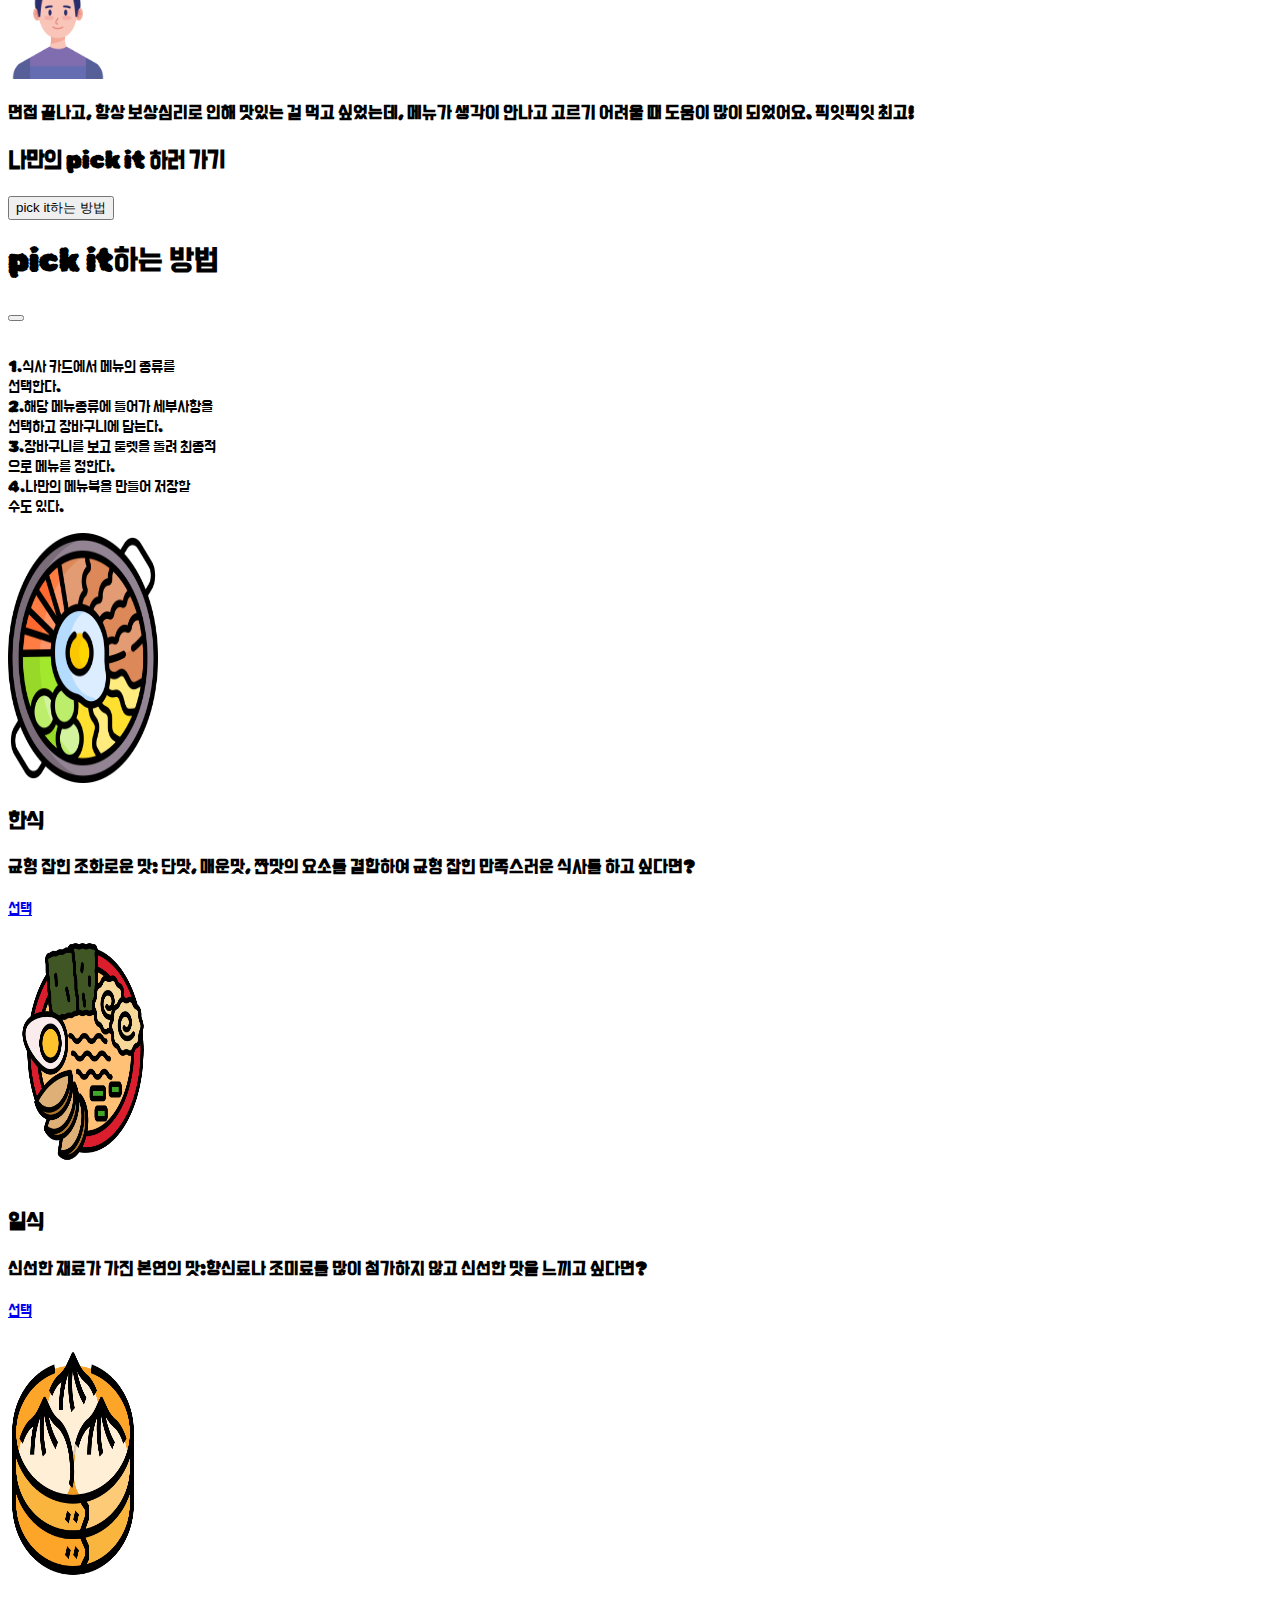
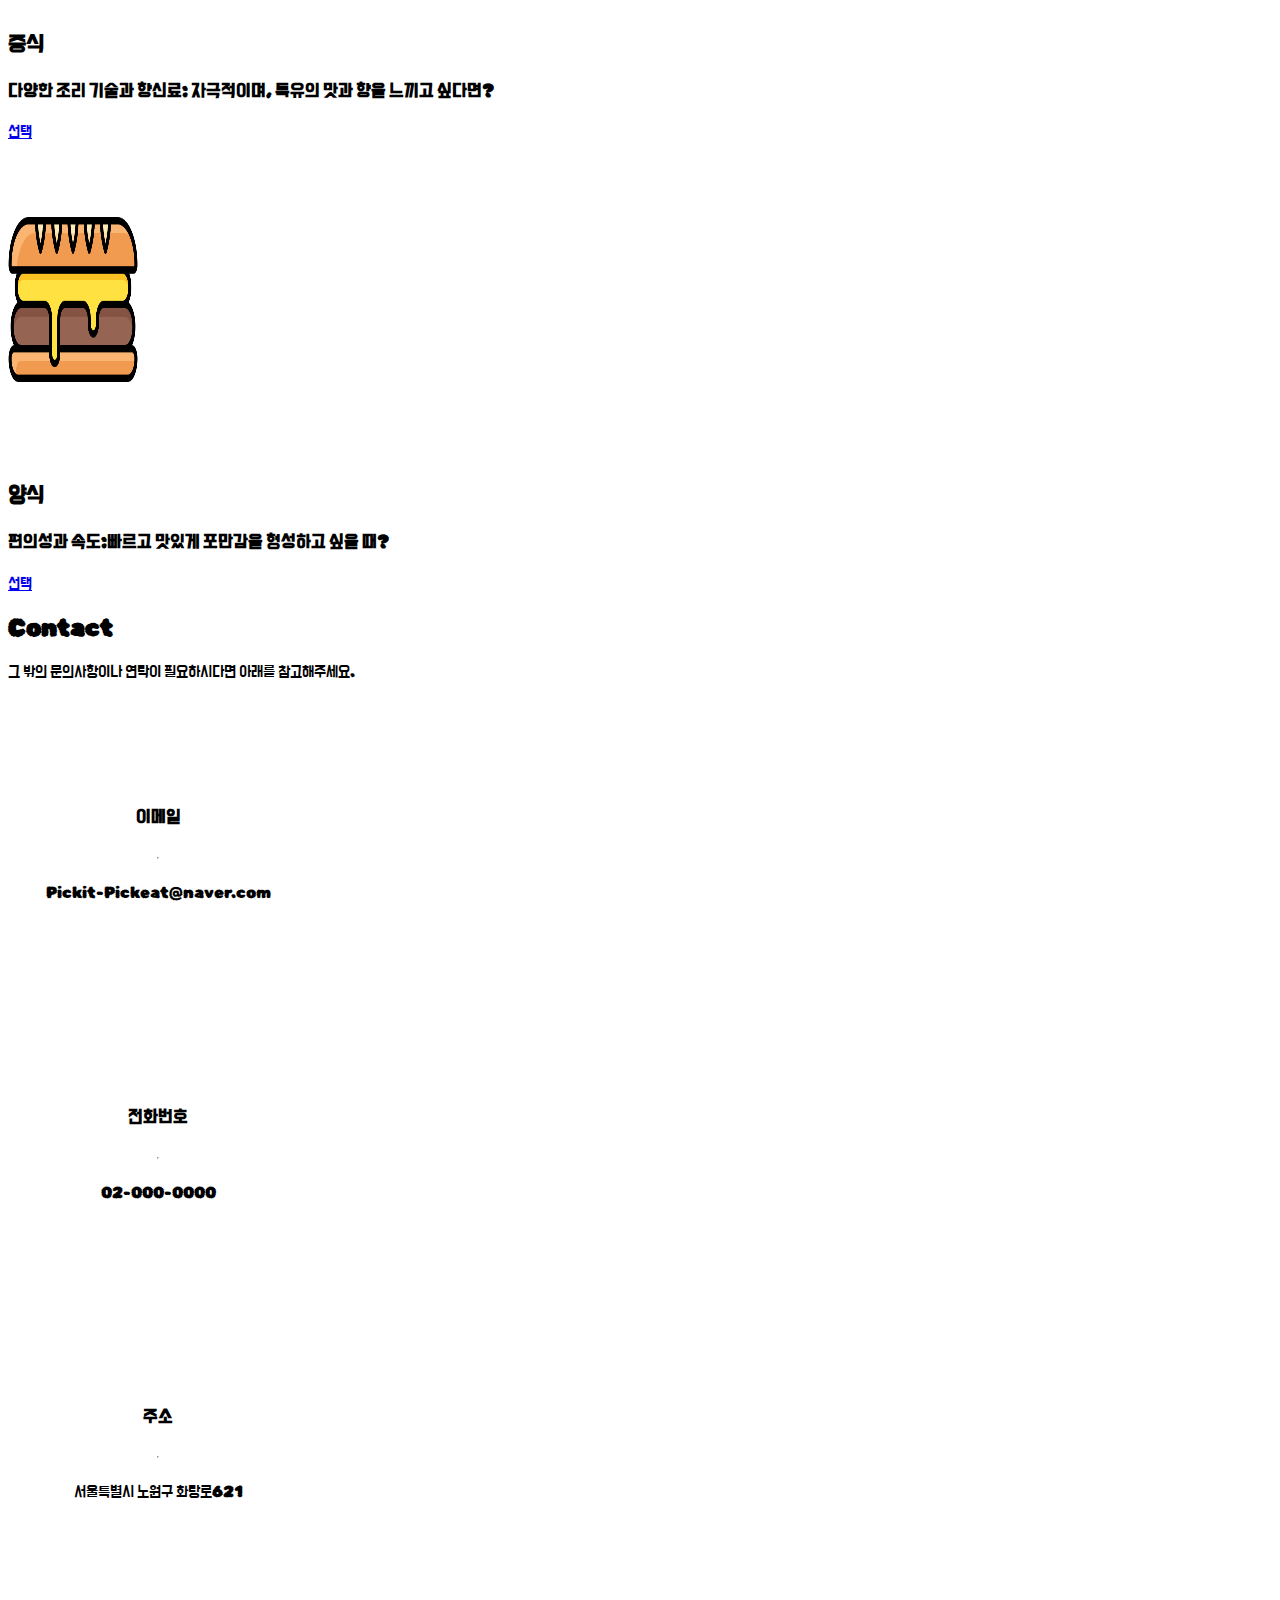
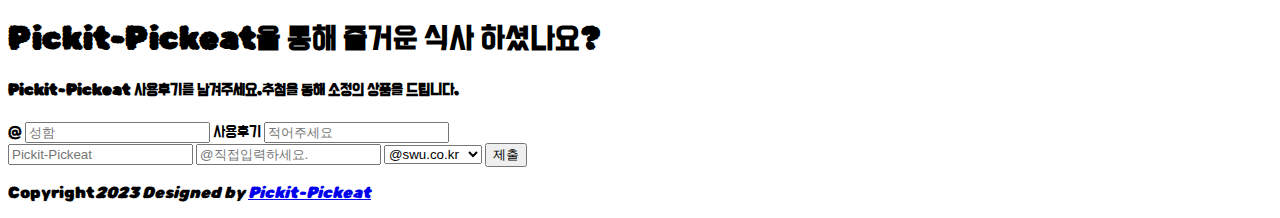
==== commit b5e2a937: "Update index.html" ====
--- a/index.html
+++ b/index.html
@@ -227,7 +227,7 @@
   </div>
   <div class="row py-5 gy-3">
       <div class="col-md-4">
-          <div class="shadow p-4 border-bottom border-4 border-warning">
+         <div class="rounded-circle-container shadow p-4 border-bottom border-4 border-warning">
               <i class="bi bi-envelope-heart fs-5 text-warning"></i>
               <h3 class="fw-bold fs-5 py-2">이메일</h3>
               <hr>
@@ -236,7 +236,7 @@
       </div>
 
       <div class="col-md-4">
-          <div class="shadow p-4 border-bottom border-4 border-success">
+         <div class="rounded-circle-container shadow p-4 border-bottom border-4 border-success">
               <i class="bi bi-telephone-fill fs-5 text-success"></i>
               <h3 class="fw-bold fs-5 py-2">전화번호</h3>
               <hr>
@@ -245,7 +245,7 @@
       </div>
 
       <div class="col-md-4">
-          <div class="shadow p-4 border-bottom border-4 border-warning">
+         <div class="rounded-circle-container shadow p-4 border-bottom border-4 border-warning">
               <i class="bi bi-car-front-fill fs-5 text-warning"></i>
               <h3 class="fw-bold fs-5 py-2">주소</h3>
               <hr>
--- a/style.css
+++ b/style.css
@@ -25,8 +25,25 @@
     background-color: #ffc10726;
 }
 
-#장바구니 {
-    background-image:  url(장바구니.png);
+#cart {
+    background-image:  url(cart.png);
+}
+
+.rounded-circle-container {
+    border-radius: 50%;
+    overflow: hidden;
+    width: 300px; /* Adjust the width and height as needed */
+    height: 300px;
+    text-align: center;
+    display: flex;
+    flex-direction: column;
+    align-items: center;
+    justify-content: center;
+}
+
+.rounded-circle-container i {
+    margin-bottom: 10px;
 }
 
 
+
